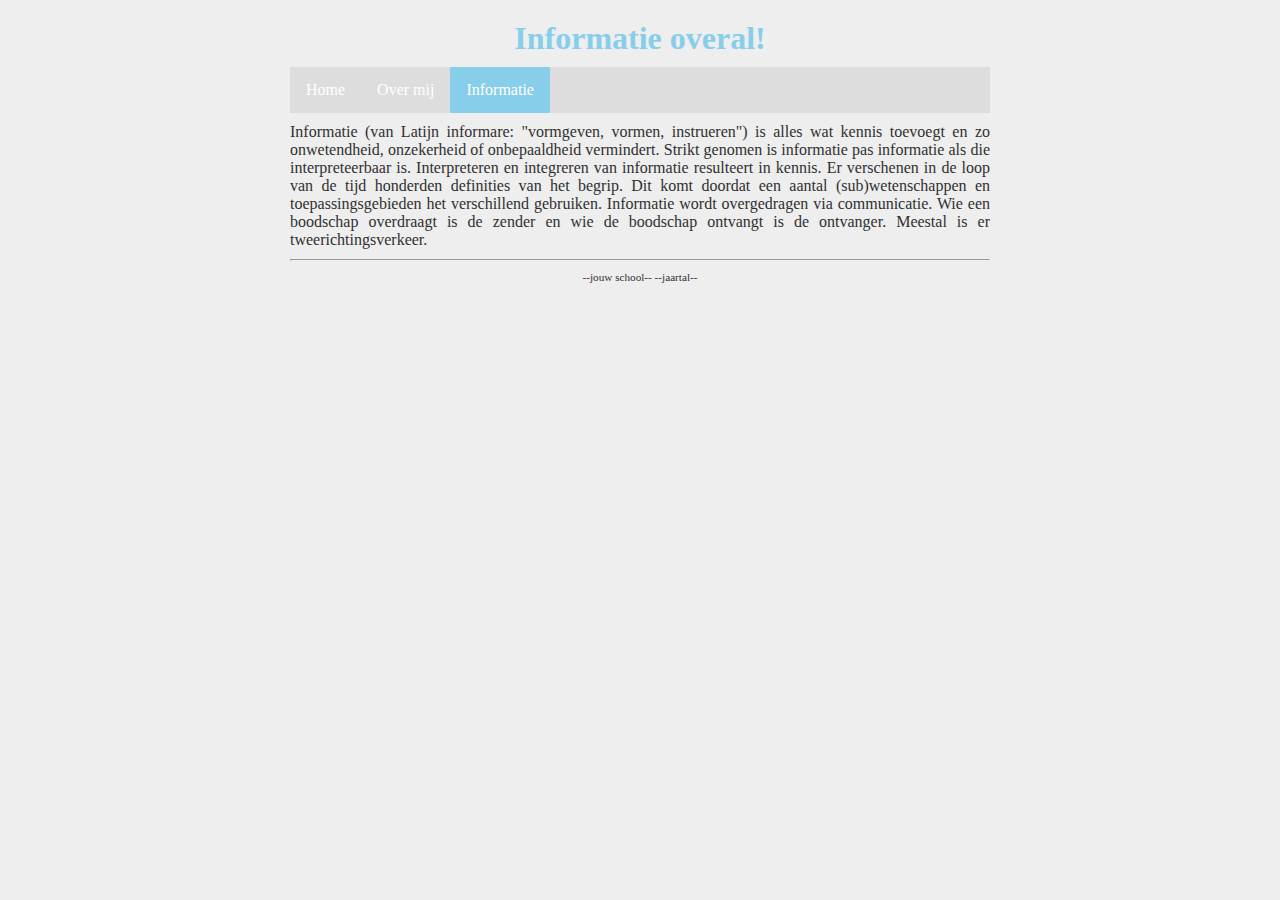
==== info.html @ ae7ac9e6 "Initial commit" ====
<!DOCTYPE html>

<html lang="nl">

<head>
  <link rel="stylesheet" href="style.css" />
  <title>Dit is een eenvoudige website</title>
  <meta charset="UTF-8" />
</head>

<body>
  <div class="page">

    <header>
      <h1>Informatie overal!</h1>
    </header>

    <nav>
      <ul>
        <li><a href="index.html">Home</a></li>
        <li><a href="overmij.html">Over mij</a></li>
        <li><a class="active" href="info.html">Informatie</a></li>
      </ul>
    </nav>

    <main>
      <p>Informatie (van Latijn informare: "vormgeven, vormen, instrueren") is alles wat kennis toevoegt en zo
        onwetendheid, onzekerheid of onbepaaldheid vermindert. Strikt genomen is informatie pas informatie als die
        interpreteerbaar is. Interpreteren en integreren van informatie resulteert in kennis. Er verschenen in de loop
        van de tijd honderden definities van het begrip. Dit komt doordat een aantal (sub)wetenschappen en
        toepassingsgebieden het verschillend gebruiken. Informatie wordt overgedragen via communicatie. Wie een
        boodschap overdraagt is de zender en wie de boodschap ontvangt is de ontvanger. Meestal is er
        tweerichtingsverkeer.</p>
    </main>

    <footer>
      <hr />
      <p class="smalltext">--jouw school-- --jaartal--</p>
    </footer>

  </div>
</body>

</html>
---- style.css ----
/* Instellingen tussen commentaar zijn handig om fouten te helpen vinden, uncomment om aan te zetten */

/* zorg dat elke box een gestippelde rand krijgt, 
   zodat je de afmeting goed kunt zien, 
   letop 1: dit kan de layout soms kan wijzigen 
   letop 2: laat 1 sterretje voor { staan als je commentaar weghaalt */
/*  * {border: 1px dotted black;}   */
  
/* zorg dat elke box een doorzichtige donkere achtergrond krijgt, 
   hoe meer boxen in elkaar hoe donkerder de achtergrondkleur 
   letop: laat 1 sterretje voor { staan als je commentaar weghaalt */
/*  * {background-color: rgba(0,0,0,5%);}  */

/* Basisinstellingen voor alle pagina's, alleen aanpassen als je pro wilt worden */

* {                                        /* geldt voor alles */
  box-sizing: border-box;                  /* zorg dat border meetelt bij de width en height van boxen */
  margin: 0px;                             /* standaard marge 0 */
}

html, body {                      /* geldt voor html en body */
  margin: 0px;                    /* standaard marge 0 */
  background-color: #EEEEEE;    /* achtergrondkleur lichtgrijs */
  color: #303030;               /* tekstkleur donkergrijs */
}  

div {                             /* geldt voor div */
  overflow: hidden;               /* zorgt dat DIV de hoogte krijgt van wat erin zit (anders tellen de floats erin niet mee voor de hoogte en wordt dus wel eens hoogte 0) */
}

/* Indeling voor alle pagina's */

.page {
  width: 700px;                   /* vaste breedte van 700 pixels */
  margin: 10px auto;              /* boven en onder 10 pixels marge, links en rechts marge gelijk verdeeld (gecentreerd) */
}

header, footer {                  /* geldt voor header en footer */
  margin: 10px 0px;
}

main {                       
  text-align: justify;            /* tekst uitvullen */}

h1, h2, h3 {                      /* geldt voor h1 en h2 en h3 */
  margin: 10px 0px;
  text-align: center;             /* tekst centreren */
} 

p {
  margin: 10px 0px;
  text-align: justify;            /* tekst links en rechts uitvullen */
}

img {
  margin: 10px 0px;
}

/* Indeling voor hoofd pagina */

/* .item {} */ /* hier doen we nog niks mee, dat mag je zelf toevoegen */

.item-plaatje {
  float:left;
  width:250px;
  padding-right: 15px; /* zorgt dat plaatje niet tegen tekst komt */
}
.item-tekst {
  float:right;
  width: 450px;
}

/* Indeling voor sub pagina */

/* Opmaak voor alle pagina's */

h1, h2, h3 {
      color: skyblue;
}

.smalltext {
    text-align: center;
    font-size: 0.7em;
}

a {
    color: skyblue;
    text-decoration: none;
}

a:hover {
    text-decoration: underline;
}

/* Opmaak voor sub pagina's */

/* Navigatiebalk voor alle pagina's */
nav ul {
    list-style-type: none;
    margin: auto;
    padding: 0;
    background-color: #dddddd;
    overflow: hidden;
}

nav ul li {
    float: left;
}

nav li a {
    display: block;
    color: white;
    text-align: center;
    padding: 14px 16px;
    text-decoration: none;
}

nav li a:hover {
    background-color: #aaaaaa;
}

nav li a.active {
    background-color: skyblue;
}
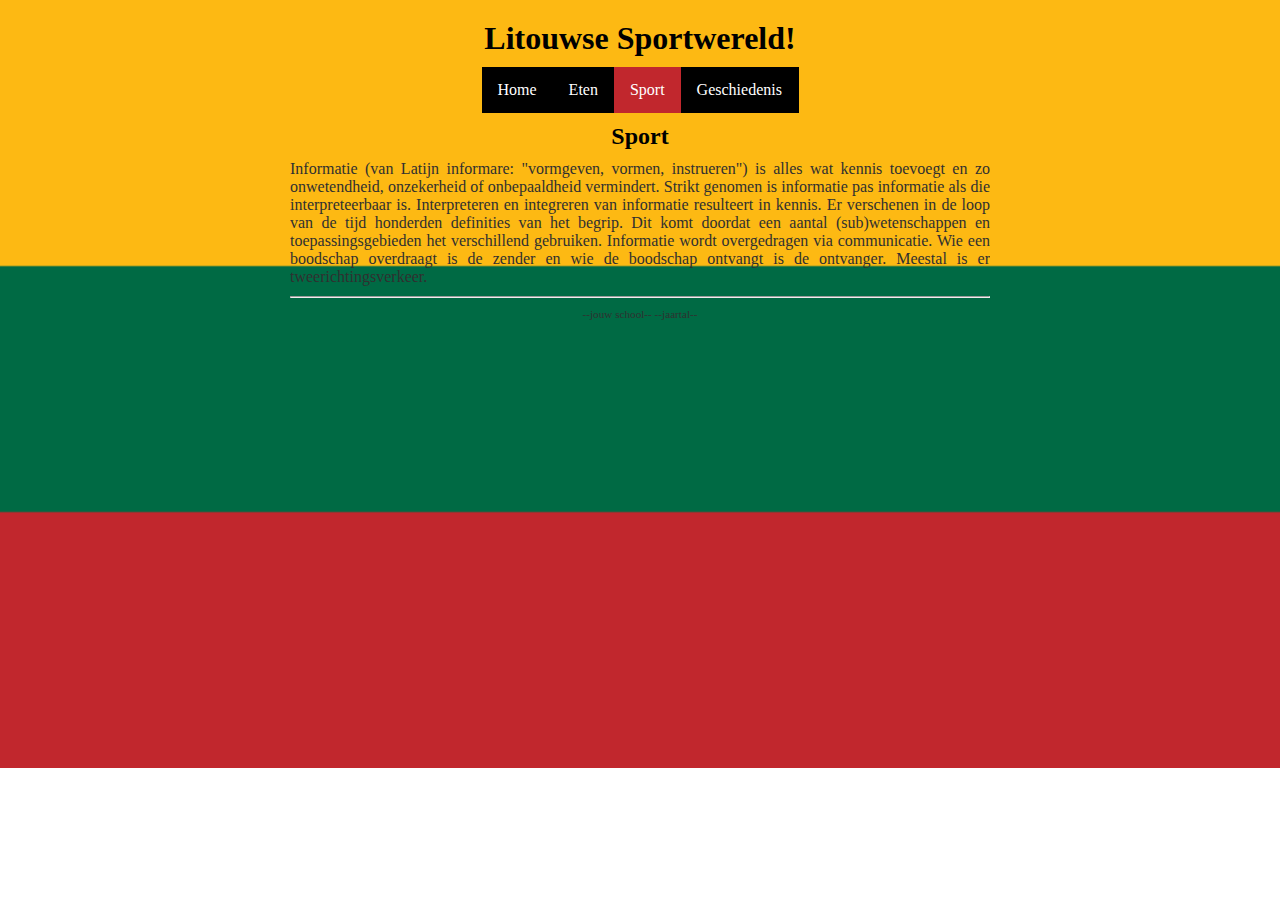
==== commit eab0b6fd: "voor overzetten" ====
--- a/info.html
+++ b/info.html
@@ -4,7 +4,7 @@
 
 <head>
   <link rel="stylesheet" href="style.css" />
-  <title>Dit is een eenvoudige website</title>
+  <title>Litouwse info Website</title>
   <meta charset="UTF-8" />
 </head>
 
@@ -12,18 +12,21 @@
   <div class="page">
 
     <header>
-      <h1>Informatie overal!</h1>
+      <h1>Litouwse Sportwereld!</h1>
     </header>
 
     <nav>
       <ul>
         <li><a href="index.html">Home</a></li>
-        <li><a href="overmij.html">Over mij</a></li>
-        <li><a class="active" href="info.html">Informatie</a></li>
+        <li><a href="overmij.html">Eten</a></li>
+        <li><a class="active" href="info.html">Sport</a></li>
+        <li><a href="geschiedenis.html">Geschiedenis</a></li>
       </ul>
     </nav>
 
     <main>
+      <h2>Sport</h2>
+
       <p>Informatie (van Latijn informare: "vormgeven, vormen, instrueren") is alles wat kennis toevoegt en zo
         onwetendheid, onzekerheid of onbepaaldheid vermindert. Strikt genomen is informatie pas informatie als die
         interpreteerbaar is. Interpreteren en integreren van informatie resulteert in kennis. Er verschenen in de loop
--- a/style.css
+++ b/style.css
@@ -20,7 +20,9 @@
 
 html, body {                      /* geldt voor html en body */
   margin: 0px;                    /* standaard marge 0 */
-  background-color: #EEEEEE;    /* achtergrondkleur lichtgrijs */
+  background-image:url('/afbeeldingen/Flag_of_Lithuania.png');
+  background-size: 100%;
+  background-repeat: no-repeat;
   color: #303030;               /* tekstkleur donkergrijs */
 }  
 
@@ -67,7 +69,15 @@
 }
 .item-tekst {
   float:right;
-  width: 450px;
+  width: 700px;
+  color:black;
+  font-family:'Gill Sans', 'Gill Sans MT', Calibri, 'Trebuchet MS', sans-serif;
+}
+.item-Sovjet {
+  float: left;
+  width: 500px;
+  margin-top: 1;
+  margin-left: 500;
 }
 
 /* Indeling voor sub pagina */
@@ -75,7 +85,7 @@
 /* Opmaak voor alle pagina's */
 
 h1, h2, h3 {
-      color: skyblue;
+      color: black;
 }
 
 .smalltext {
@@ -84,8 +94,8 @@
 }
 
 a {
-    color: skyblue;
-    text-decoration: none;
+    color:black;
+    border:
 }
 
 a:hover {
@@ -98,9 +108,13 @@
 nav ul {
     list-style-type: none;
     margin: auto;
-    padding: 0;
-    background-color: #dddddd;
+    padding-left: 0px;
+    padding-right: 0px;
     overflow: hidden;
+    background-color: black;
+    width: 317px;
+    height: 46px;
+
 }
 
 nav ul li {
@@ -109,16 +123,17 @@
 
 nav li a {
     display: block;
-    color: white;
+    color: rgb(255, 255, 255);
     text-align: center;
     padding: 14px 16px;
     text-decoration: none;
 }
 
 nav li a:hover {
-    background-color: #aaaaaa;
+    background-color: rgb(193,39,45);
 }
 
 nav li a.active {
-    background-color: skyblue;
+    background-color: rgb(193,39,45);
+
 }
